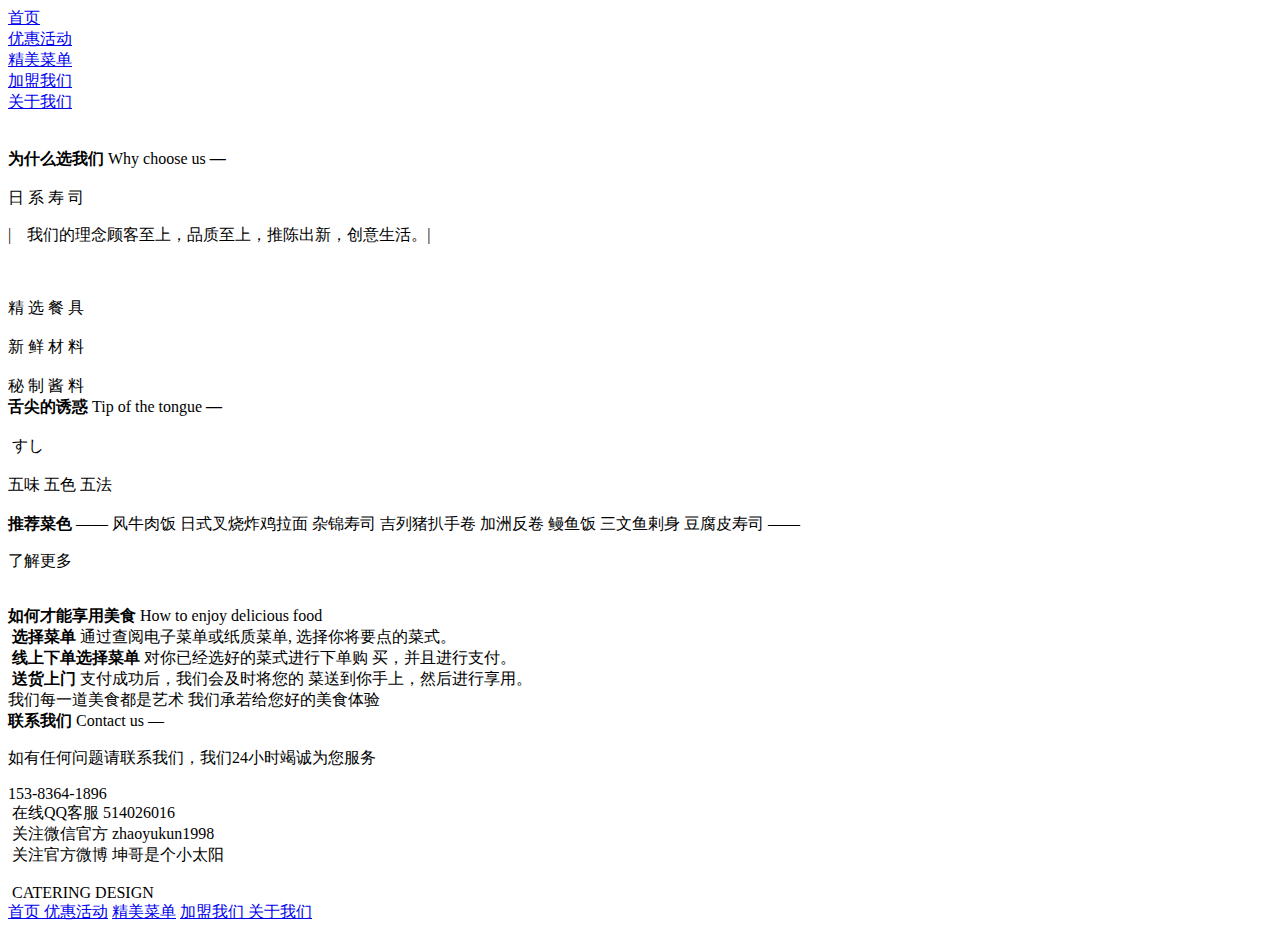
==== index.html @ 7ac1d618 "Add files via upload" ====
<!doctype html>
<html lang="en">
<head>
    <meta charset="UTF-8">
    <meta name="viewport"
          content="width=device-width, user-scalable=no, initial-scale=1.0, maximum-scale=1.0, minimum-scale=1.0">
    <meta http-equiv="X-UA-Compatible" content="ie=edge">
    <title>首页</title>
    <link rel="stylesheet" href="css/index.css">
    <script src="js.js"></script>
</head>
<body>
<div class="top">
    <div class="DaoHang">
        <div class="sy">
            <a href="index.html">首页</a>
        </div>
        <div class="yhhd">
            <a href="Two.html">优惠活动</a>
        </div>
        <div class="jmcd">
            <a href="four.html">精美菜单</a>
        </div>
        <div class="jmwm">
            <a href="There.html">加盟我们</a>
        </div>
        <div class="gywm">
            <a href="five.html">关于我们</a>
        </div>
    </div>
</div>
<div class="lunbo">
    <div class="Tu">
        <div class="diyi">
            <img src="img/1.jpg" alt="" class="qq">
            <img src="img/2.png" alt="" class="ww">
        </div>
        <div class="er">
            <img src="img/3.jpg" alt="" class="ee">
            <img src="img/4.png" alt="" class="rr">
        </div>
    </div>
</div>
<div class="why">
    <b class="b1">为什么选我们</b>
    <span>Why choose us</span>
    <b class="b2">—</b>
    <div class="zz">
        <div class="t1">
            <img src="img/5.png" alt="">
        </div>
        <div class="t2">
            <span>日</span>
            <span>系</span>
            <span>寿</span>
            <span>司</span>
            <p>|　我们的理念顾客至上，品质至上，推陈出新，创意生活。|</p>
        </div>
        <div class="t3">
            <img src="img/7.png" alt="">
        </div>
    </div>
    <div class="xx">
        <div class="t1">
            <img src="img/8.jpg" alt="">
            <div class="spa">
                <span>精</span>
                <span>选</span>
                <span>餐</span>
                <span>具</span>
            </div>

        </div>
        <div class="t2">
            <img src="img/9.jpg" alt="">
            <div class="spa">
                <span>新</span>
                <span>鲜</span>
                <span>材</span>
                <span>料</span>
            </div>
        </div>
        <div class="t3">
            <img src="img/10.jpg" alt="">
            <div class="spa">
                <span>秘</span>
                <span>制</span>
                <span>酱</span>
                <span>料</span>
            </div>
        </div>
    </div>
    <div class="cc">
        <b class="b3">舌尖的诱惑</b>
        <span>Tip of the tongue</span>
        <b class="b4">—</b>
    </div>

</div>
<div class="tuijian">
    <!--<img src="img/12.jpg" alt="" class="tuijiantu">-->
    <img src="img/11.png" alt="" class="tuijiantu2">
</div>
<div class="riwen">
    <div class="liu liu1">
        <img src="img/13.jpg" alt="">
        <span>すし</span>
    </div>
    <div class="liu">
        <img src="img/14.jpg" alt="">
    </div>
    <div class="liu liu3">
        <span>五味</span>
        <span>五色</span>
        <span>五法</span>
        <img src="img/heng.png" alt="">
    </div>
    <div class="liu">
        <img src="img/15.jpg" alt="">

    </div>
    <div class="liu liu5">
        <b>推荐菜色</b>
        <span>——</span>
        <span>风牛肉饭</span>
        <span>日式叉烧炸鸡拉面</span>
        <span>杂锦寿司</span>
        <span>吉列猪扒手卷</span>
        <span>加洲反卷</span>
        <span>鳗鱼饭</span>
        <span>三文鱼剌身</span>
        <span>豆腐皮寿司</span>
        <span>——</span>
        <p>了解更多</p>
    </div>
    <div class="liu">
        <img src="img/16.jpg" alt="">
    </div>
</div>
<div class="foot">
    <div class="zi">
        <b>如何才能享用美食</b>
        <span>How to enjoy delicious food</span>

    </div>

</div>
<div class="xuanze">
    <div class="z1">
        <img src="img/18.png" alt="">
        <b>选择菜单</b>
        <span class="s1">通过查阅电子菜单或纸质菜单,</span>
        <span class="s2">选择你将要点的菜式。</span>
    </div>
    <div class="z1">
        <img src="img/19.png" alt="">
        <b>线上下单选择菜单</b>
        <span class="s1">对你已经选好的菜式进行下单购</span>
        <span class="s2">买，并且进行支付。</span>
    </div>
    <div class="z1">
        <img src="img/20.png" alt="">
        <b>送货上门</b>
        <span class="s1">支付成功后，我们会及时将您的</span>
        <span class="s2">菜送到你手上，然后进行享用。</span>
    </div>
</div>
<div class="yishu">
    <div class="zzz">
        <span class="z3">我们每一道美食都是艺术</span>
        <span class="z4">我们承若给您好的美食体验</span>
        <img src="img/yinhao1.png" alt="" class="left">
        <img src="img/yinhao2.png" alt="" class="right">
    </div>
</div>
<div class="di">
    <b>联系我们</b>
    <span class="d1">Contact us</span>
    <span class="d2">—</span>
    <p>如有任何问题请联系我们，我们24小时竭诚为您服务</p>
    <span class="d3">153-8364-1896</span>
    <div class="lo">
        <div class="l1">
            <img src="img/22.png" alt="">
            <span class="d4">在线QQ客服</span>
            <span class="d5">514026016</span>

        </div>
        <div class="l1">
            <img src="img/23.png" alt="">
            <span class="d4">关注微信官方</span>
            <span class="d5">zhaoyukun1998</span>
        </div>
        <div class="l1">
            <img src="img/24.png" alt="">
            <span class="d4">关注官方微博</span>
            <span class="d5">坤哥是个小太阳</span>
        </div>
    </div>
    <img src="img/25.png" alt="" class="dt">
    <img src="img/27.png" alt="" class="dt2">
</div>
<div class="bottom">
    <img src="img/26.png" alt="">
    <span class="z1">CATERING  DESIGN</span>
    <div class="lala">
        <a href="index.html"><span>首页   </span></a>
        <a href="Two.html"><span>优惠活动</span></a>
        <a href="four.html"><span>精美菜单</span></a>
        <a href="There.html"><span>加盟我们  </span></a>
        <a href="five.html"><span>关于我们</span></a>
    </div>
</div>

</body>
</html>
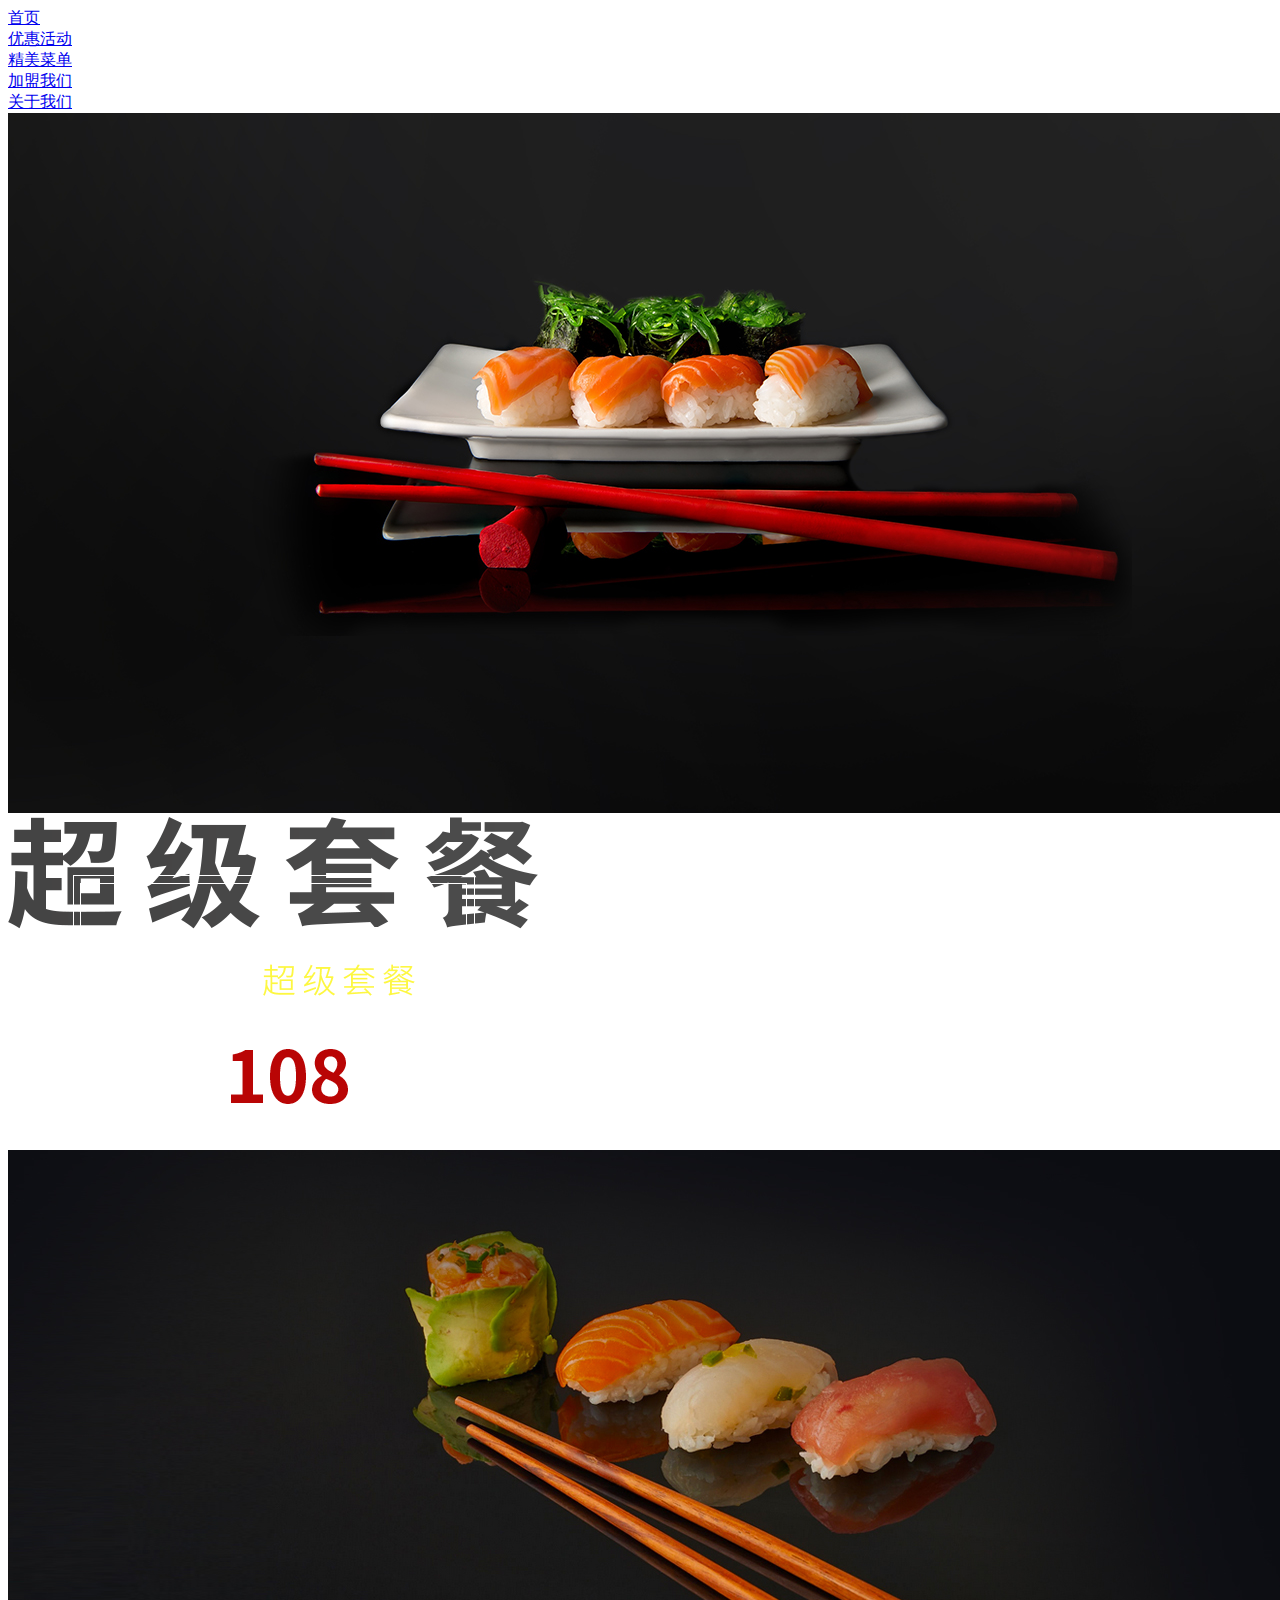
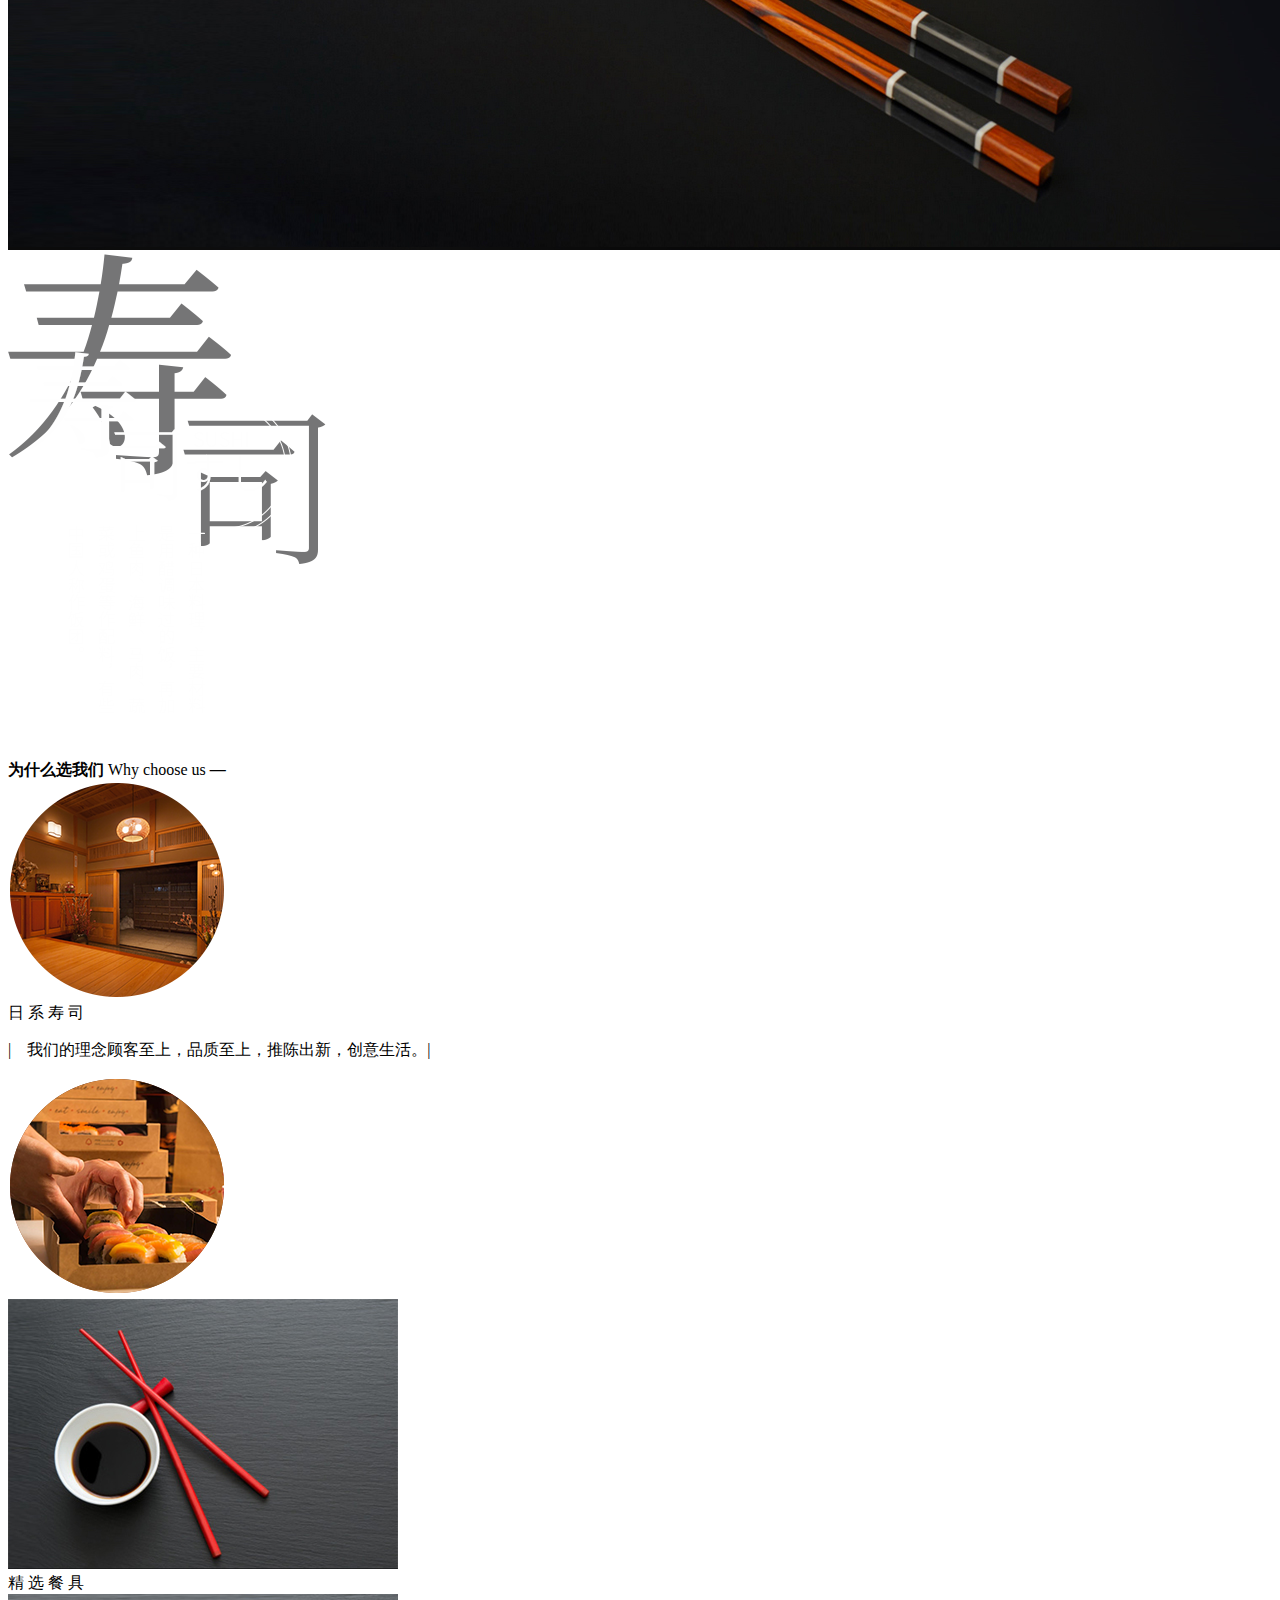
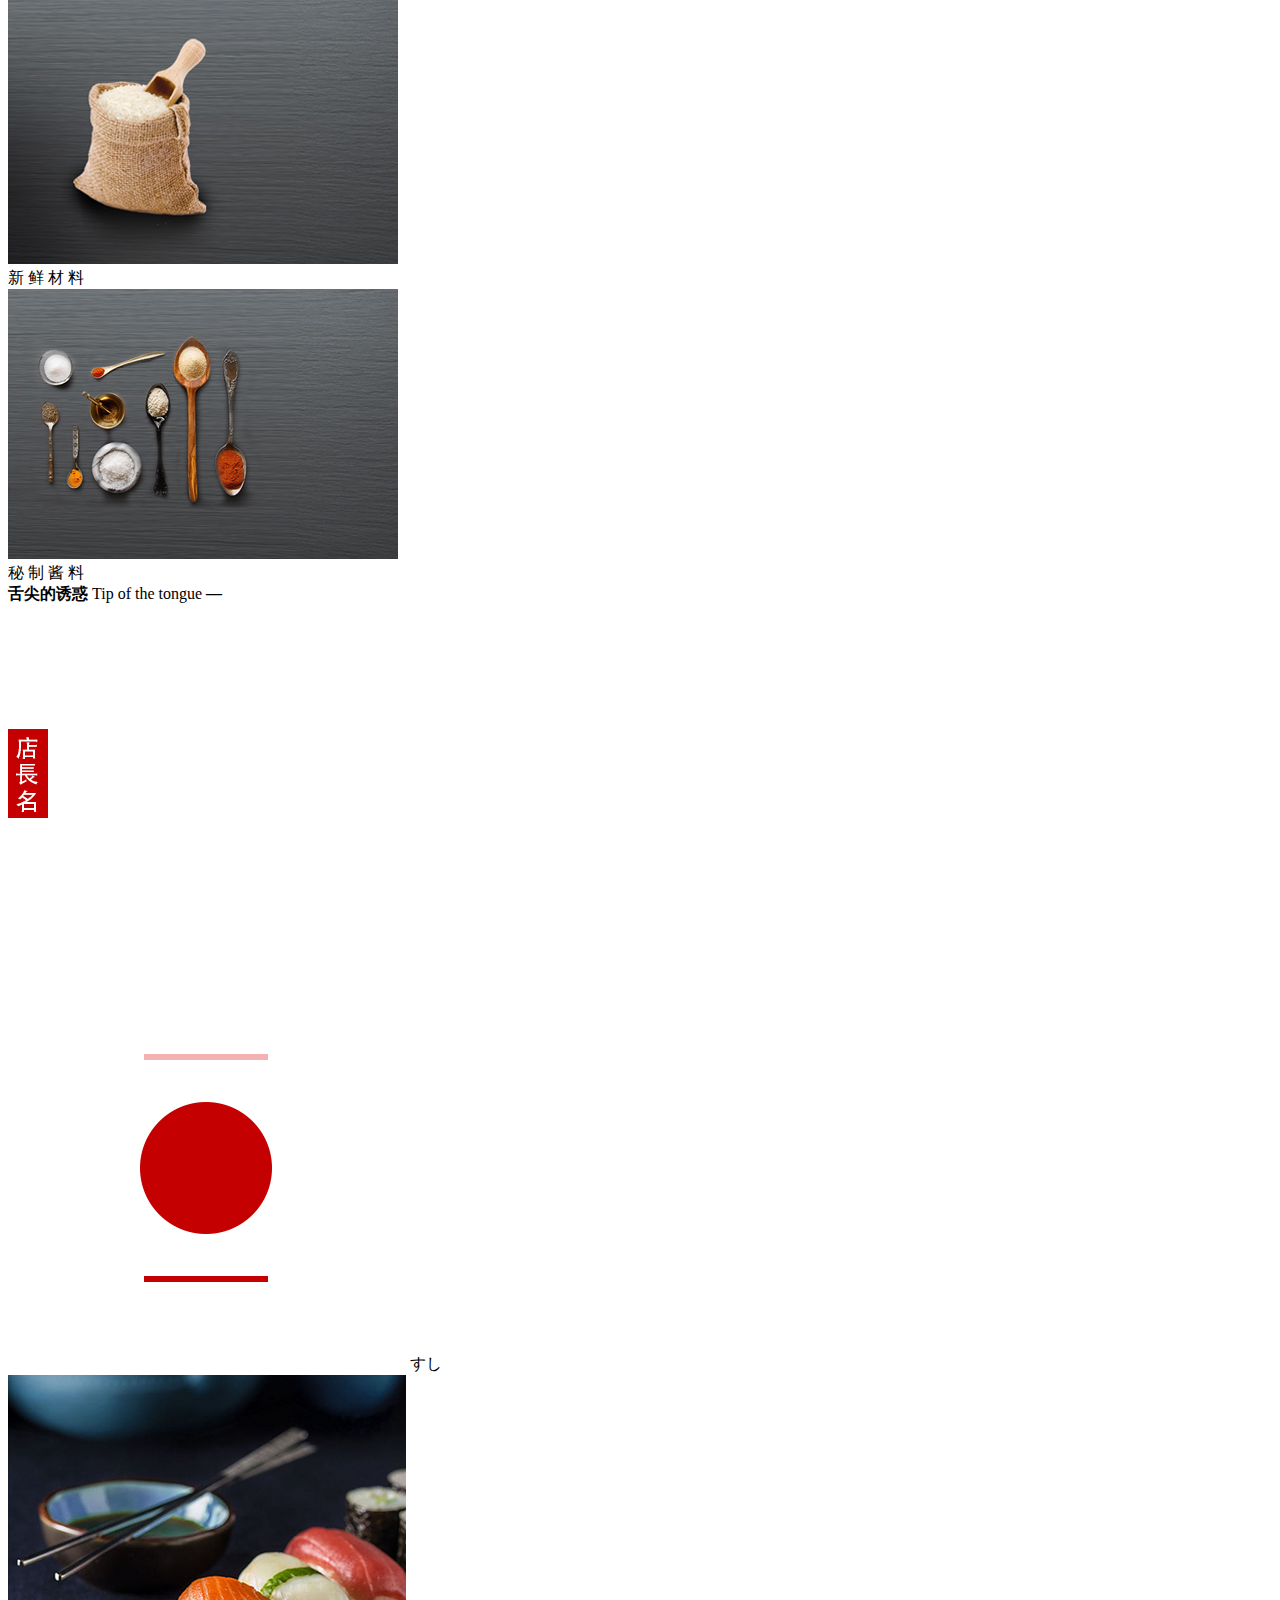
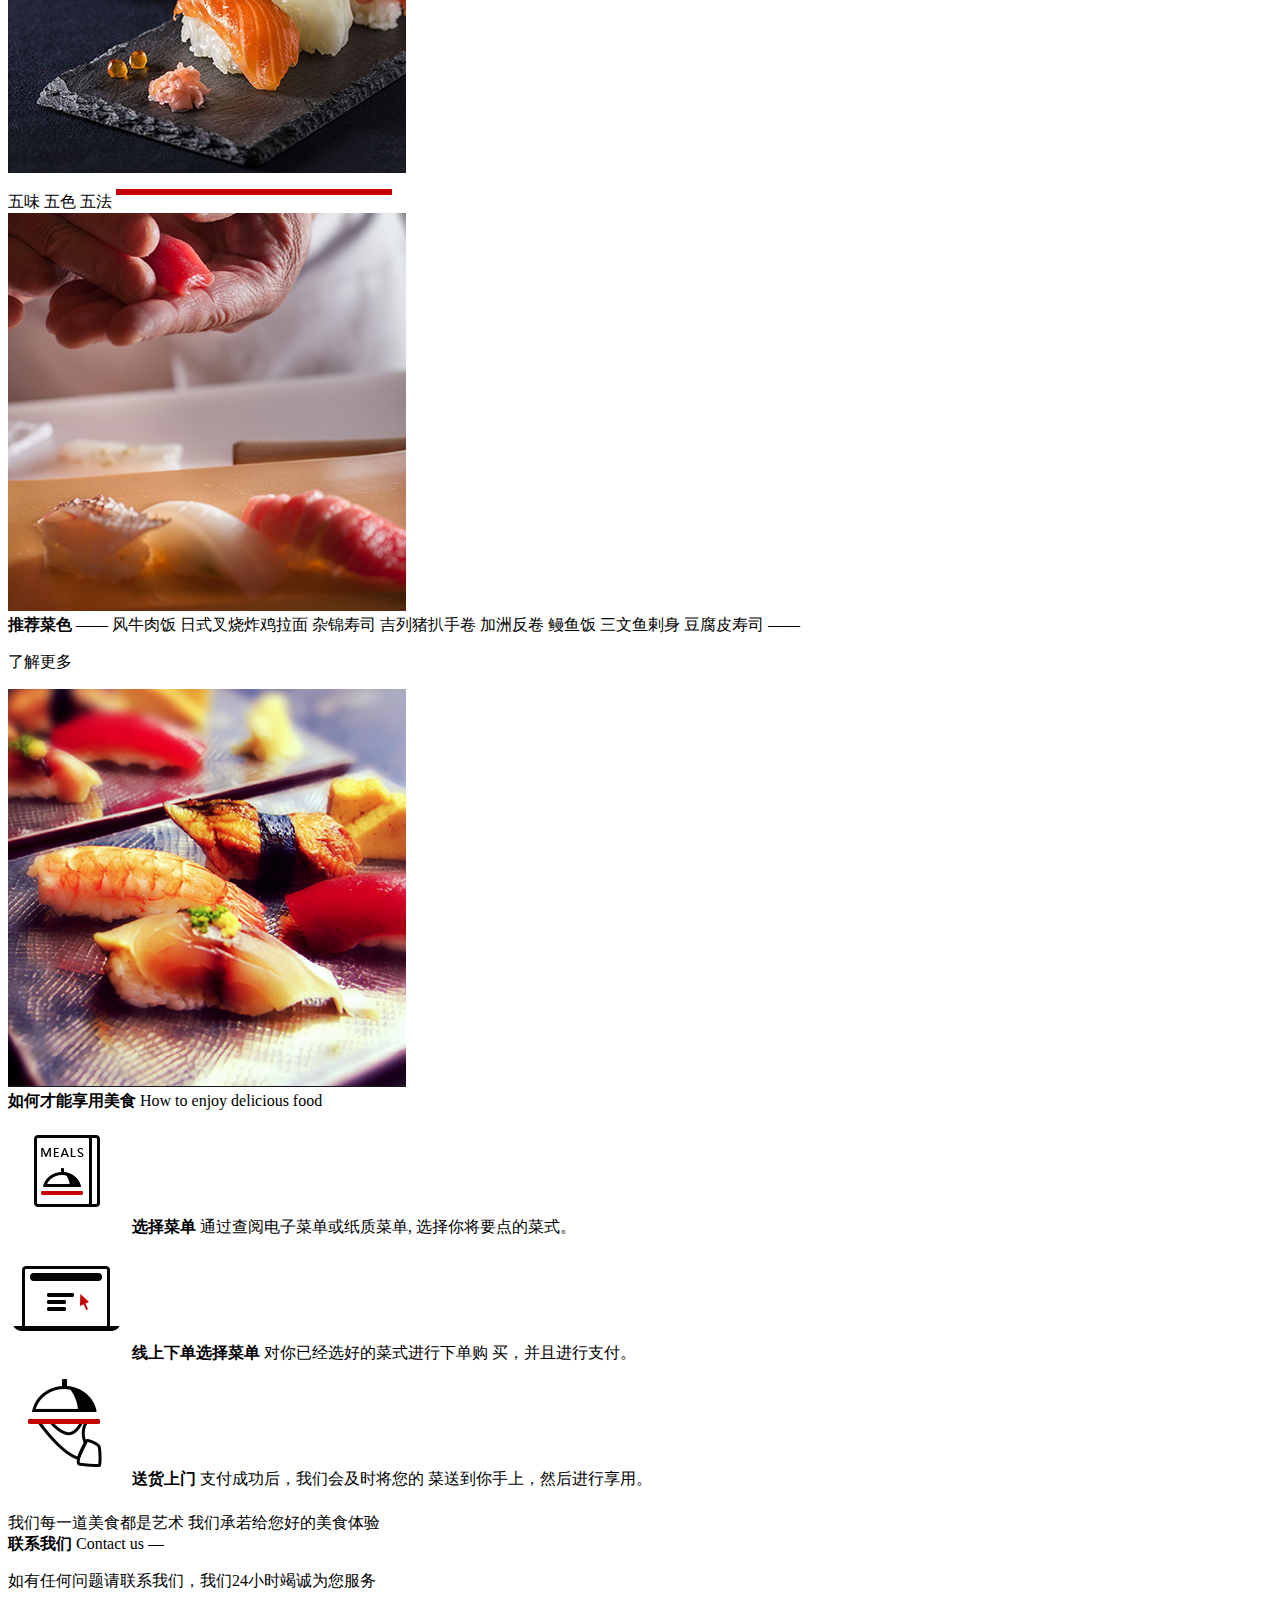
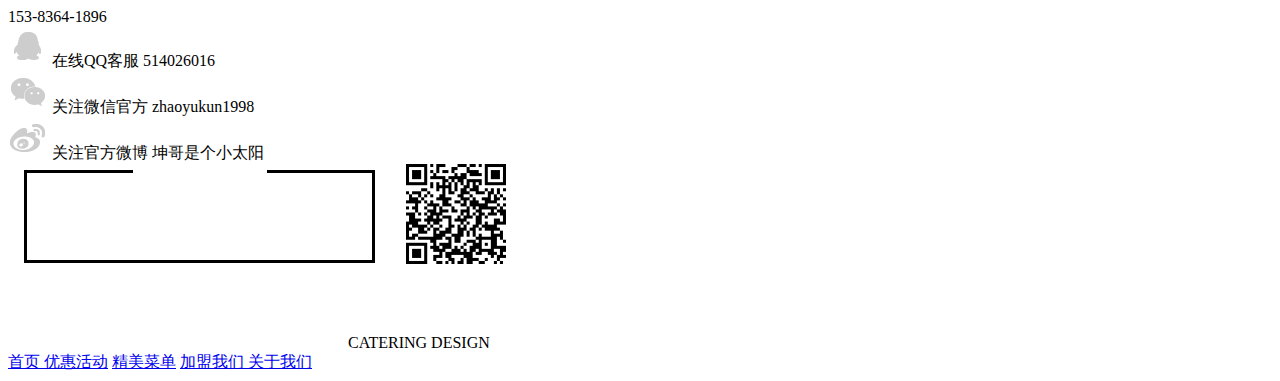
==== commit 390f592a: "Update index.html" ====
--- a/index.html
+++ b/index.html
@@ -7,7 +7,6 @@
     <meta http-equiv="X-UA-Compatible" content="ie=edge">
     <title>首页</title>
     <link rel="stylesheet" href="css/index.css">
-    <script src="js.js"></script>
 </head>
 <body>
 <div class="top">
@@ -213,4 +212,4 @@
 </div>
 
 </body>
-</html>+</html>
